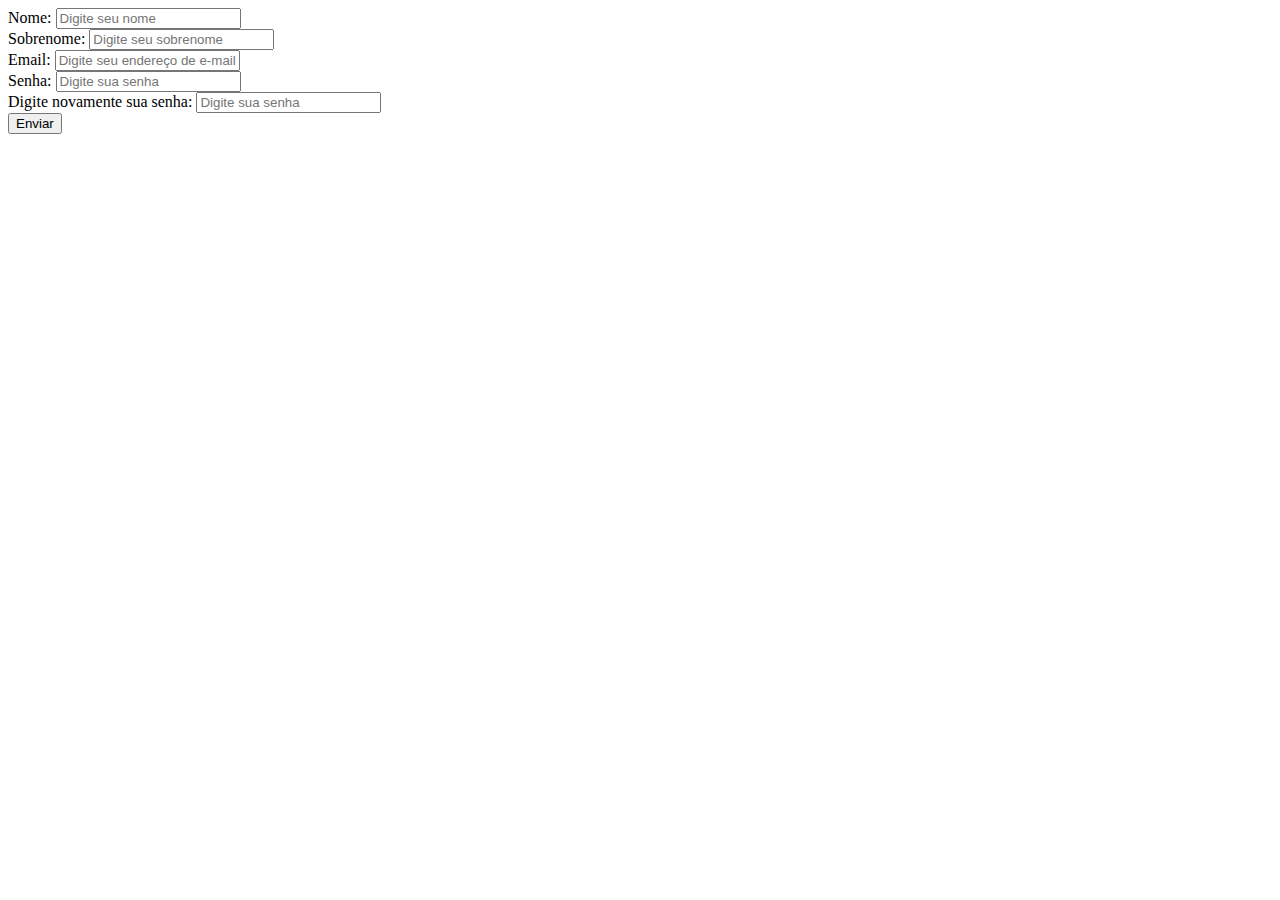
==== site-exemplo/cadastrar-novo.html @ 92e83513 "form" ====
<!DOCTYPE html>
<html lang="en">
<head>
    <meta charset="UTF-8">
    <meta name="viewport" content="width=, initial-scale=1.0">
    <title>Document</title>
</head>
<body>
    <div class="form-container">
        <form id="MeuFormulario">
            <div class="input-group">
                <label for="nome">Nome:</label>
                <input type="text" id="nome" name="nome" placeholder="Digite seu nome" required>
            </div>
            <div class="input-group">
                <label for="Sobrenome">Sobrenome:</label>
                <input type="text" id="nome" name="Sobrenome" placeholder="Digite seu sobrenome" required>
            </div>
            <div class="input-group">
                <label for="email">Email:</label>
                <input type="email" id="email" name="email" placeholder="Digite seu endereço de e-mail" required>
            </div>
            <div class="input-group">
                <label for="senha">Senha:</label>
                <input type="password" id="senha" name="senha" placeholder="Digite sua senha" required>
            
            </div>
            <div class="input-group">
                <label for="senha">Digite novamente sua senha:</label>
                <input type="password" id="senha" name="senha" placeholder="Digite sua senha" required>
            
            </div>
            <button type="submit">Enviar</button>
        </form>
        <div id="mensagem"></div>

    </div>
</body>
</html>
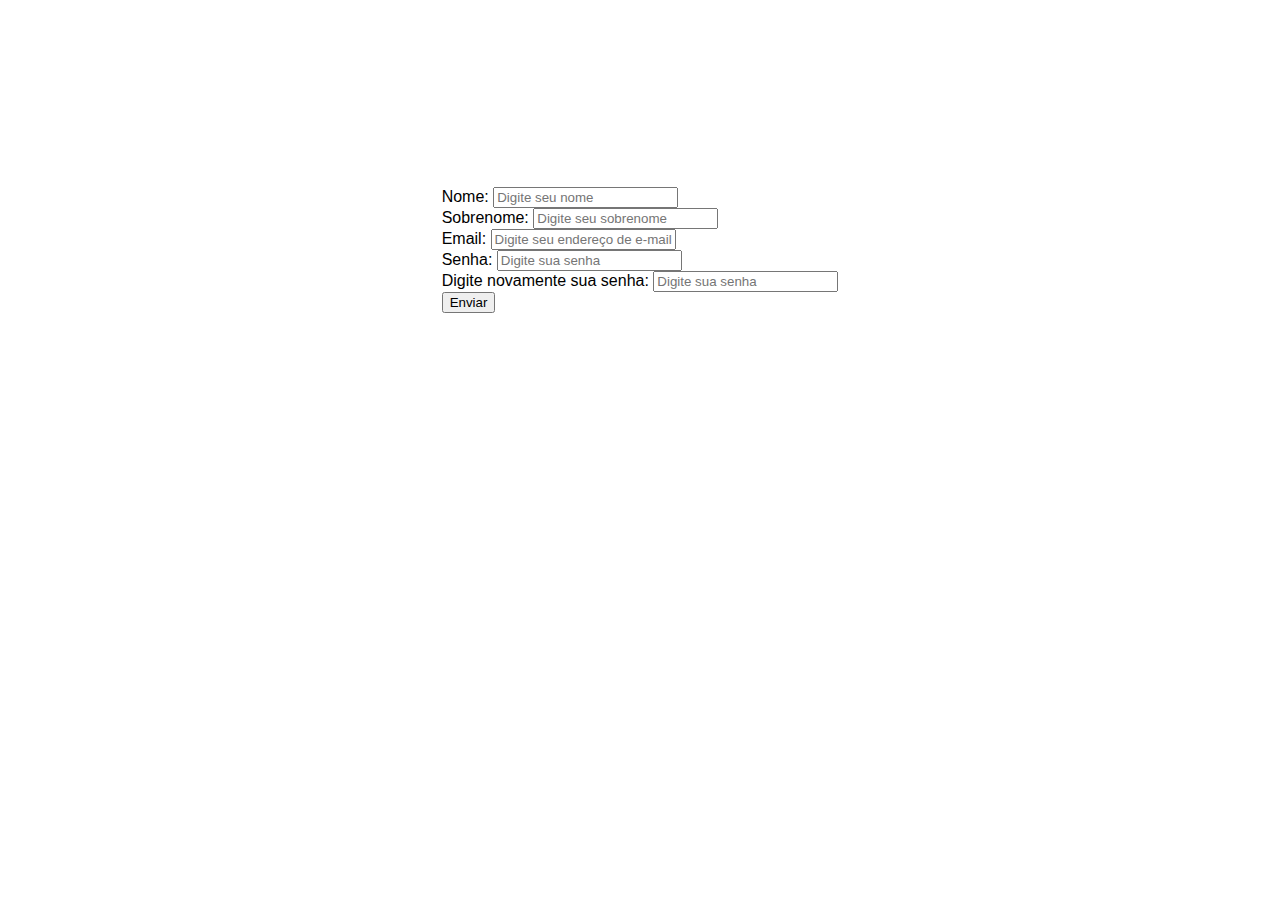
==== commit c509f6ec: "atualização" ====
--- a/site-exemplo/cadastrar-novo.html
+++ b/site-exemplo/cadastrar-novo.html
@@ -35,5 +35,27 @@
         <div id="mensagem"></div>
 
     </div>
+
+   
+    <style>
+        body {
+            font-family: Arial, sans-serif;
+            padding: 0;
+            margin: 0;
+            display: flex;
+            justify-content: center; 
+            align-items: center; 
+            height: 100vh;
+            position: relative;
+            top: -200px;
+            font-family: 'Poppins', sans-serif;
+            
+            
+        }
+
+        .input-group{
+            flex-direction: column;
+        }
+    </style>
 </body>
 </html>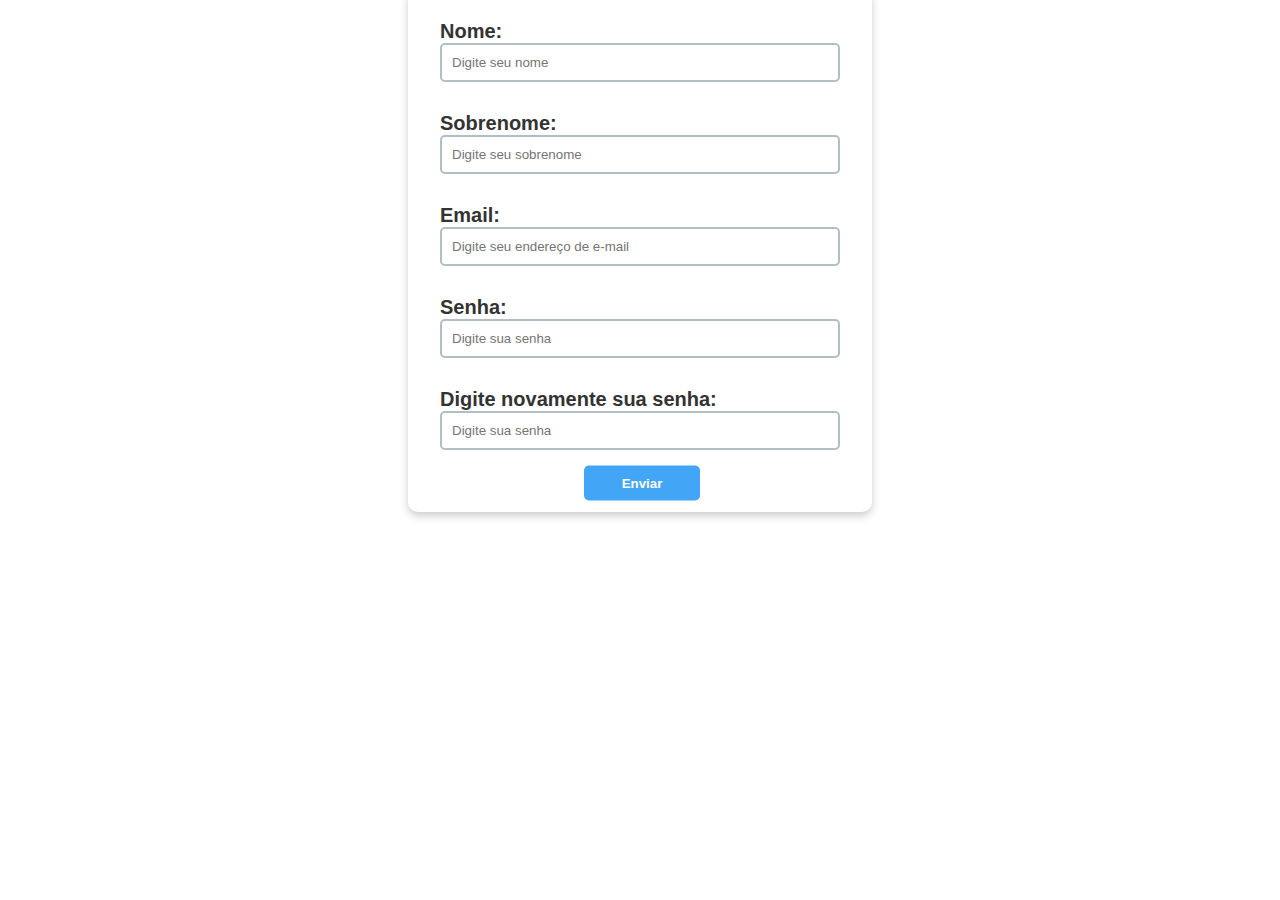
==== commit 1bdf7fcb: "desing cadastro novo" ====
--- a/site-exemplo/cadastrar-novo.html
+++ b/site-exemplo/cadastrar-novo.html
@@ -55,7 +55,58 @@
 
         .input-group{
             flex-direction: column;
+            display: flex;
+            margin-bottom: 30px;
+            font-weight: bold;
+            font-size: 20px;
+            
         }
+
+        .form-container {
+        background-color: #FFFFFF;
+        padding: 32px;
+        border-radius: 10px;
+        box-shadow:  0 4px 8px rgba(0, 0, 0, 0.2);
+        width: 100%;
+        max-width: 400PX;      
+        position: absolute;
+        top: 50%;
+        left: 50%;
+        transform: translate(-50%, -50%);
+    
+       }
+
+        .form-container input {
+        border: 2px solid #B0BEC5; 
+        padding: 10px;
+        border-radius: 5px;
+    }
+
+       .form-container label {
+       color: #333333; 
+       font-weight: bold;
+    }
+
+    button {
+    background-color: #42A5F5; /* Azul vibrante */
+    color: #ffffff;
+    padding: 10px 15px;
+    border: none;
+    border-radius: 5px;
+    cursor: pointer;
+    font-weight: bold;
+    width: 25%;
+    position: absolute;
+    top: 94%;
+    left: 50%;
+    transform: translate(-50%, -50%);
+    margin: 2px;
+
+}
+
+button:hover {
+    background-color: #1E88E5; /* Azul mais escuro no hover */
+}
     </style>
 </body>
 </html>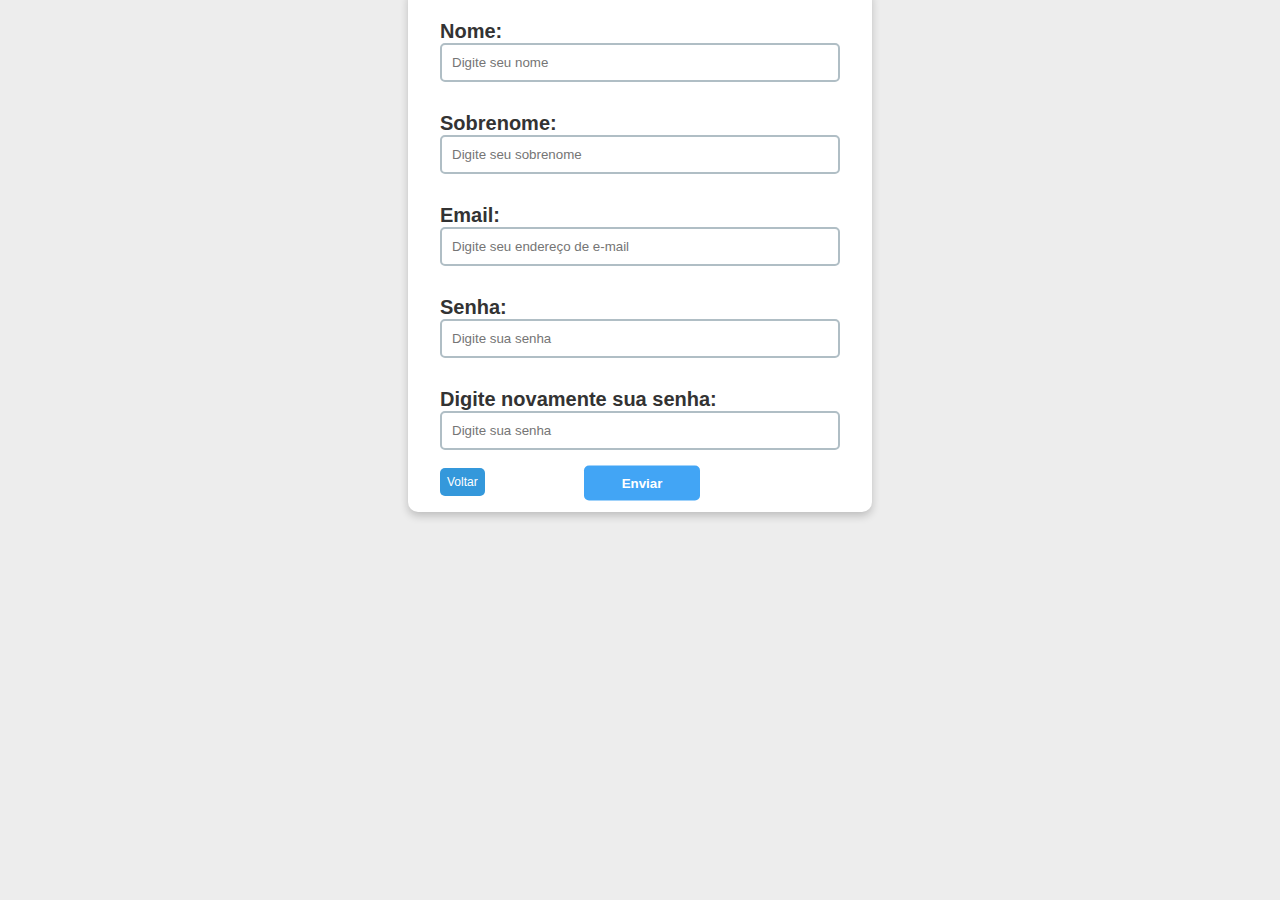
==== commit 92017b74: "btn-voltar" ====
--- a/site-exemplo/cadastrar-novo.html
+++ b/site-exemplo/cadastrar-novo.html
@@ -31,8 +31,11 @@
             
             </div>
             <button type="submit">Enviar</button>
+            <a class="btn-voltar"  href="index.html">Voltar</a>
         </form>
         <div id="mensagem"></div>
+
+        
 
     </div>
 
@@ -49,6 +52,7 @@
             position: relative;
             top: -200px;
             font-family: 'Poppins', sans-serif;
+            background-color: rgb(237, 237, 237);
             
             
         }
@@ -107,6 +111,23 @@
 button:hover {
     background-color: #1E88E5; /* Azul mais escuro no hover */
 }
+
+.btn-voltar {
+  background-color: #3498db;
+  color: white;
+  border: none;
+  padding: 7px;
+  font-size: 12px;
+  border-radius: 5px;
+  transition: background 0.3s;
+  position: absolute;
+  top: 480px;
+  text-decoration: none;
+}
+
+.btn-voltar:hover {
+  background-color: #1E88E5;
+}
     </style>
 </body>
 </html>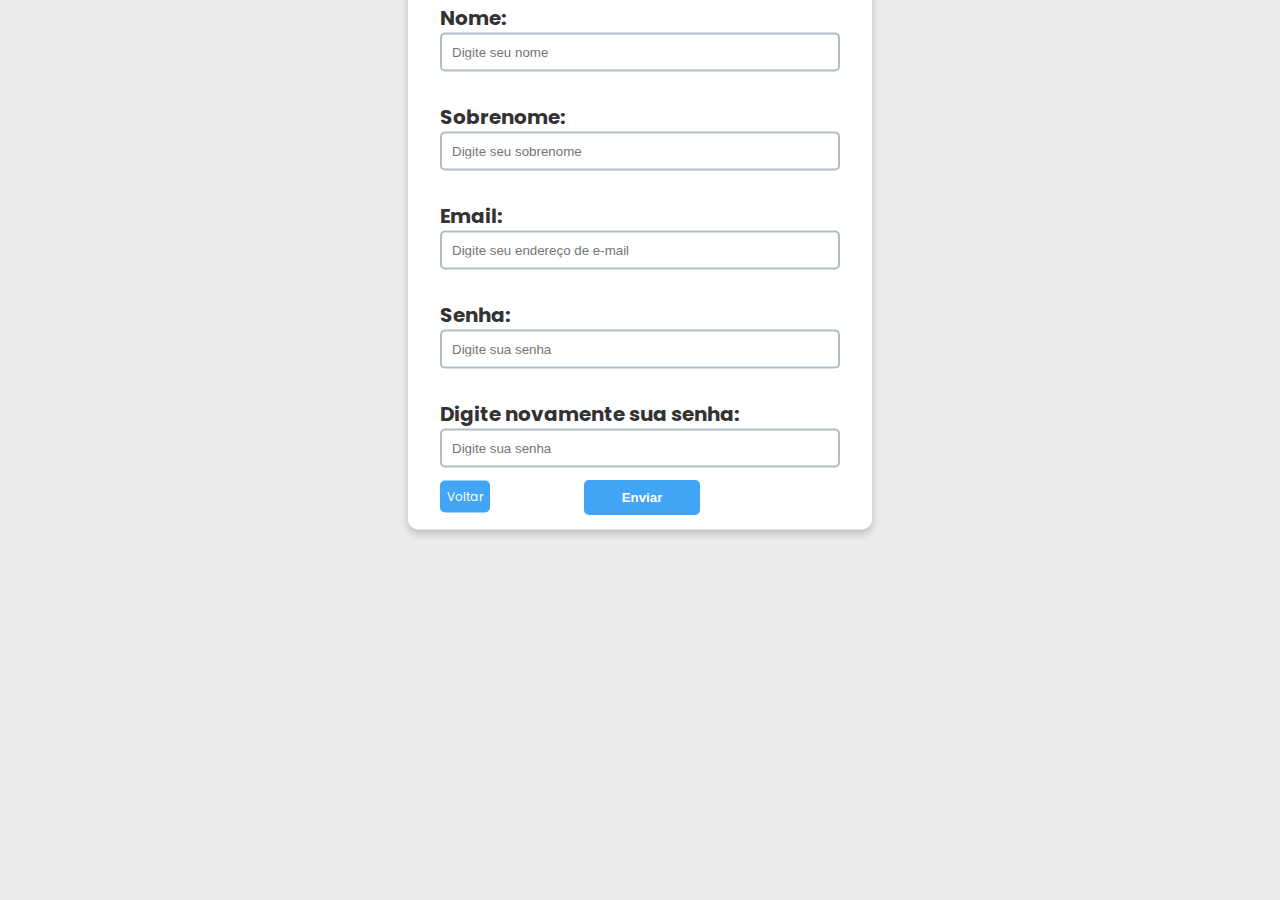
==== commit fb97da09: "criei variaveis e importei a fonte poppins" ====
--- a/site-exemplo/cadastrar-novo.html
+++ b/site-exemplo/cadastrar-novo.html
@@ -4,7 +4,9 @@
     <meta charset="UTF-8">
     <meta name="viewport" content="width=, initial-scale=1.0">
     <title>Document</title>
+    <link rel="stylesheet" href="https://fonts.googleapis.com/css2?family=Poppins:wght@400;700&display=swap">
 </head>
+
 <body>
     <div class="form-container">
         <form id="MeuFormulario">
@@ -41,7 +43,22 @@
 
    
     <style>
-        body {
+        :root {
+    
+    --cor0: rgb(237, 237, 237);
+    --CorDoForm: #FFFFFF;
+    --CorDoTexto: #333;
+    --CorDoButton: #42A5F5;
+    --CorDoHover: #1E88E5;
+    --CorDaBorda: #B0BEC5;
+
+    --Fonte-padrao: 'Poppins', sans-serif;
+}
+
+
+
+
+body {
             font-family: Arial, sans-serif;
             padding: 0;
             margin: 0;
@@ -52,7 +69,7 @@
             position: relative;
             top: -200px;
             font-family: 'Poppins', sans-serif;
-            background-color: rgb(237, 237, 237);
+            background-color: var(--cor0)
             
             
         }
@@ -67,7 +84,7 @@
         }
 
         .form-container {
-        background-color: #FFFFFF;
+        background-color: var(--CorDoForm);
         padding: 32px;
         border-radius: 10px;
         box-shadow:  0 4px 8px rgba(0, 0, 0, 0.2);
@@ -75,13 +92,13 @@
         max-width: 400PX;      
         position: absolute;
         top: 50%;
-        left: 50%;
+        left: 50%; 
         transform: translate(-50%, -50%);
     
        }
 
         .form-container input {
-        border: 2px solid #B0BEC5; 
+        border: 2px solid var(--CorDaBorda); 
         padding: 10px;
         border-radius: 5px;
     }
@@ -92,7 +109,7 @@
     }
 
     button {
-    background-color: #42A5F5; /* Azul vibrante */
+    background-color: var(--CorDoButton); 
     color: #ffffff;
     padding: 10px 15px;
     border: none;
@@ -109,11 +126,11 @@
 }
 
 button:hover {
-    background-color: #1E88E5; /* Azul mais escuro no hover */
+    background-color:  var(--CorDoHover); 
 }
 
 .btn-voltar {
-  background-color: #3498db;
+  background-color: var(--CorDoButton);
   color: white;
   border: none;
   padding: 7px;
@@ -121,12 +138,12 @@
   border-radius: 5px;
   transition: background 0.3s;
   position: absolute;
-  top: 480px;
+  top: 510px;
   text-decoration: none;
 }
 
 .btn-voltar:hover {
-  background-color: #1E88E5;
+  background-color: var(--CorDoHover);
 }
     </style>
 </body>
